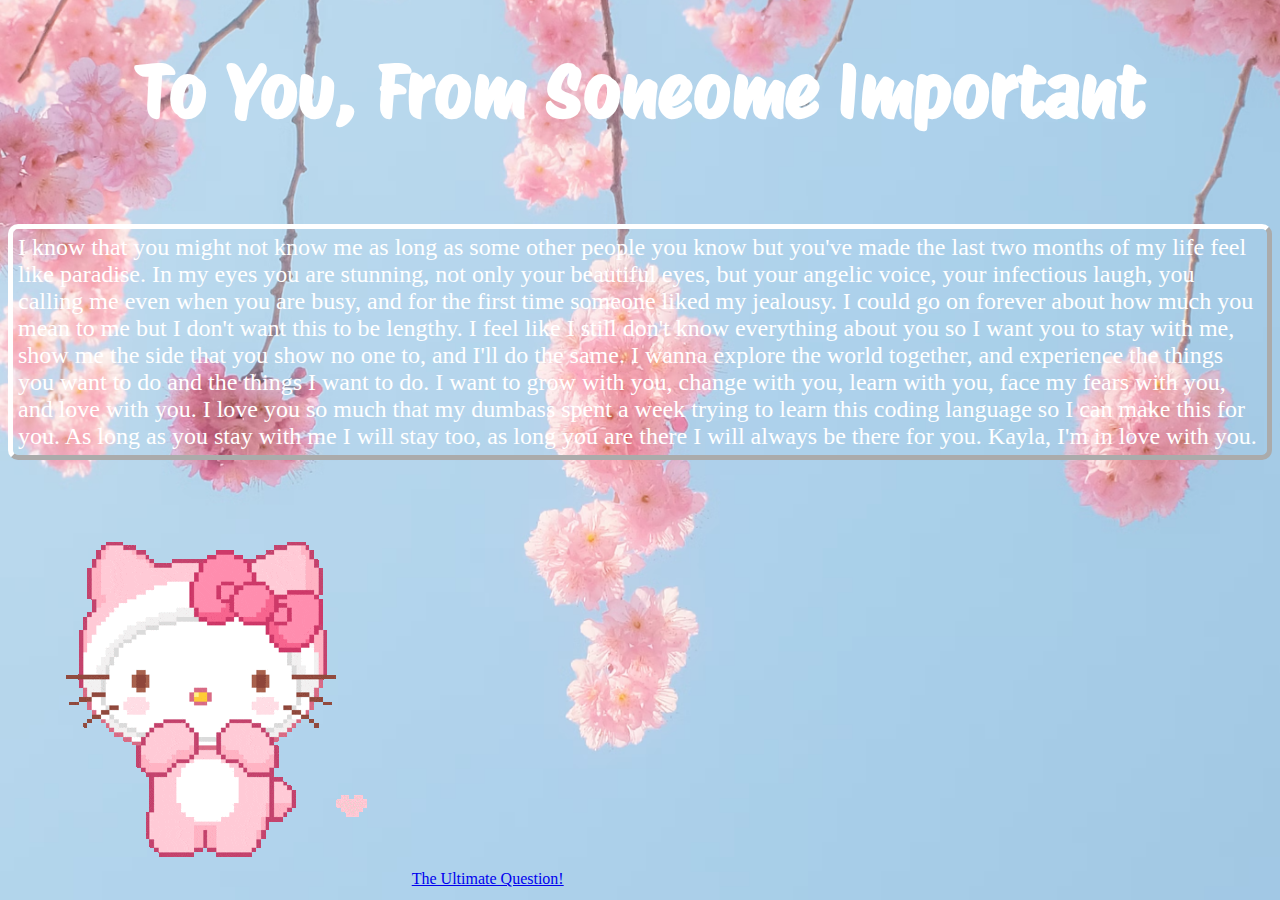
==== index.html @ 3793597d "Add files via upload" ====
<!DOCTYPE html>

<html>
<head>
    <title>Website</title>
    <link rel="stylesheet" href="style.css">
    <link href="https://fonts.googleapis.com/css2?family=Protest+Riot&display=swap" rel="stylesheet">
    <link href="https://fonts.googleapis.com/css2?family=Caveat&family=Protest+Riot&display=swap" rel="stylesheet">

</head>
<body>

    <h1 align="center">To You, From Soneome Important</h1>
    <br>
    <p>I know that you might not know me as long as some other people you know but you've made the last two months of my life feel like paradise. 
        In my eyes you are stunning, not only your beautiful eyes, but your angelic voice, your infectious laugh, you calling me even when you are busy, and for the first time someone liked my jealousy. 
        I could go on forever about how much you mean to me but I don't want this to be lengthy. I feel like I still don't know everything about you so I want you to stay with me, show me the side that you show no one to, and I'll do the same. 
        I wanna explore the world together, and experience the things you want to do and the things I want to do. I want to grow with you, change with you, learn with you, face my fears with you, and love with you. 
        I love you so much that my dumbass spent a week trying to learn this coding language so I can make this for you. As long as you stay with me I will stay too, as long you are there I will always be there for you. Kayla, I'm in love with you.</p>
    
    <img src="/Images/giphy.gif">

    <a href="page2.html" target="_self" title="this takes you to the next page">
        The Ultimate Question!
    </a>



</body>
</html>
---- style.css ----
body{
    background-image: url("Images/pp.avif");
    background-repeat: no-repeat;
    background-attachment: fixed;
    background-position: center;
    background-size: cover;
}
h1{
    color:white;
    font-family: "Protest Riot";
    font-size: 72px;
}
p{
    color: white;
    font-family: "Rubik";
    font-size: 24px;

    border-style:outset;
    border-width: 5px;
    border-color: white;
    border-radius:10px;
    padding: 5px;
    
}
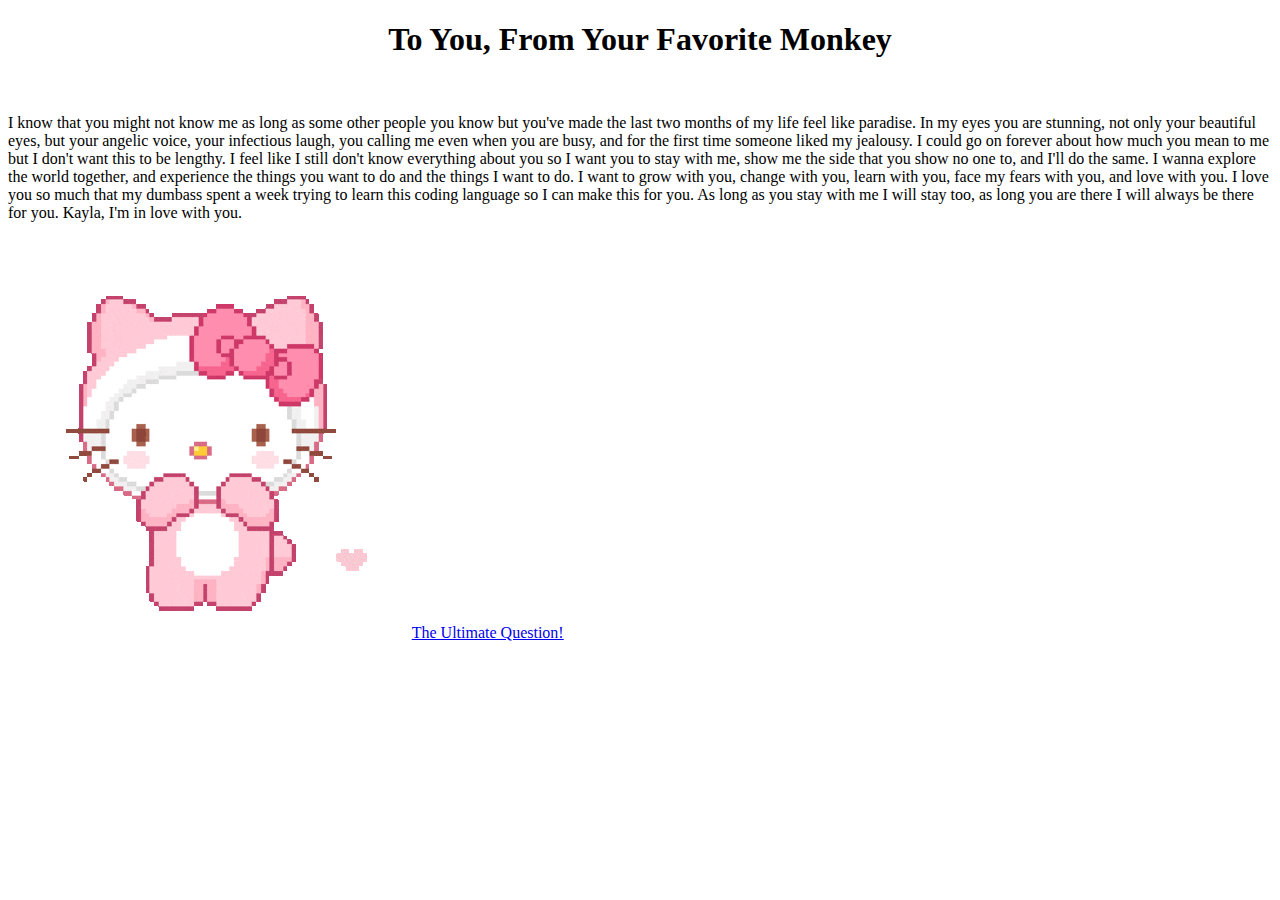
==== commit a6644689: "Update index.html" ====
--- a/index.html
+++ b/index.html
@@ -10,9 +10,9 @@
 </head>
 <body>
 
-    <h1 align="center">To You, From Soneome Important</h1>
+    <h1 align="center">To You, From Your Favorite Monkey</h1>
     <br>
-    <p>I know that you might not know me as long as some other people you know but you've made the last two months of my life feel like paradise. 
+    <p class="outlined">I know that you might not know me as long as some other people you know but you've made the last two months of my life feel like paradise. 
         In my eyes you are stunning, not only your beautiful eyes, but your angelic voice, your infectious laugh, you calling me even when you are busy, and for the first time someone liked my jealousy. 
         I could go on forever about how much you mean to me but I don't want this to be lengthy. I feel like I still don't know everything about you so I want you to stay with me, show me the side that you show no one to, and I'll do the same. 
         I wanna explore the world together, and experience the things you want to do and the things I want to do. I want to grow with you, change with you, learn with you, face my fears with you, and love with you. 
